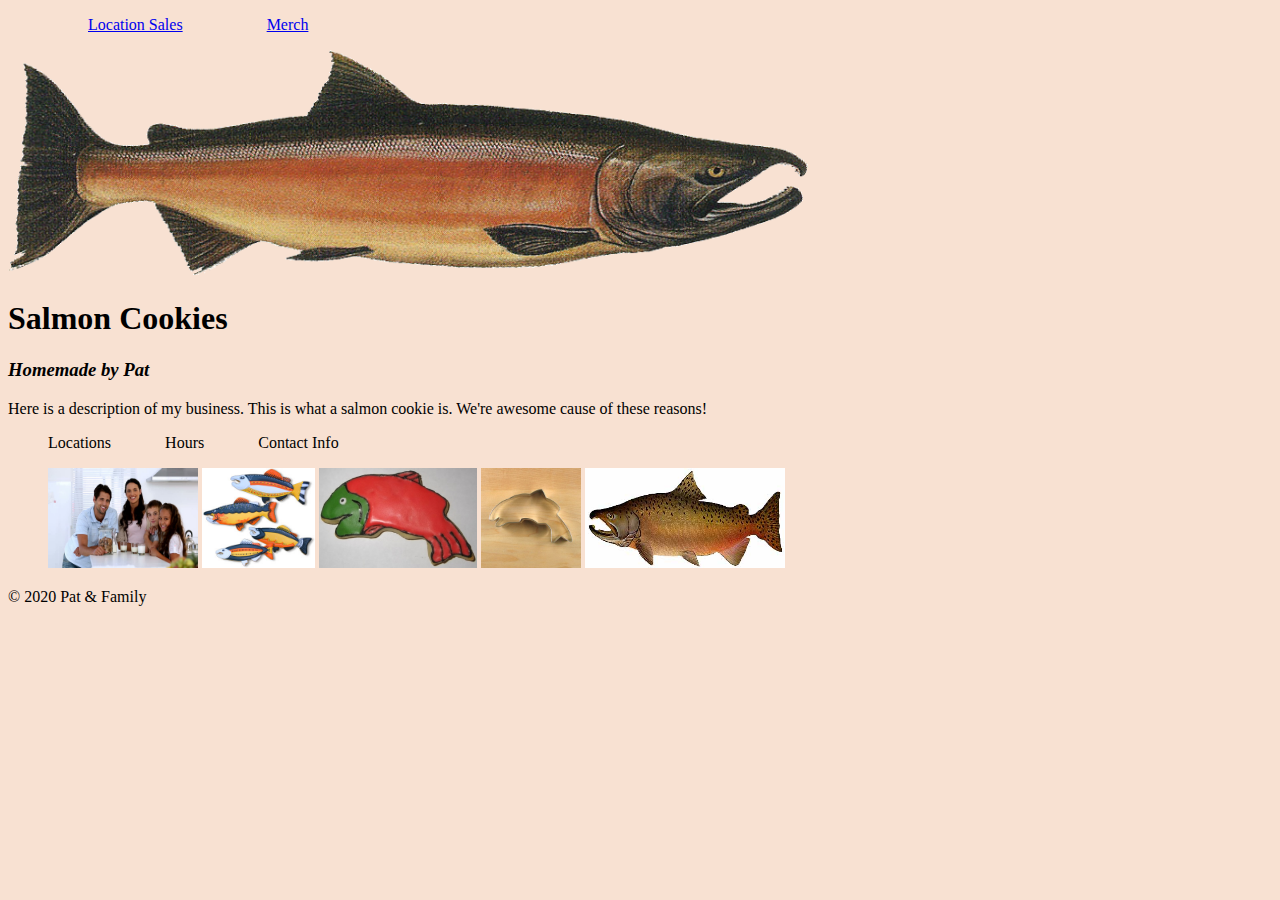
==== index.html @ cd15af0b "Bit of styling" ====
<!-- Homepage -->
<!DOCTYPE html>
<html lang="en">
<head>
  <meta charset="UTF-8">
  <meta name="viewport" content="width=device-width, initial-scale=1.0">
  <link rel="stylesheet" href="css/indexstyle.css">
  <title>Salmon Cookies</title>
</head>
<body>
  <header>
    <nav>
      <ul>
        <li><a href="sales.html">Location Sales</a></li>
        <li><a href="merch.html">Merch</a></li>
      </ul>
    </nav>
  </header>

  <!-- TO DO: -----------------------------------------------------------------
    - custom Google font for highlights
    - specified standard sand-serif web for for data (Arial, Verdana, Helvetica)
    - specified standard serif web font for text (Georgia, Times, etc)
    - different font colors for all three above fonts
    - different background color for elements like boxes and tables, check out contrast tool
    - style it up man!
  ---------------------------------------------------------------------------->
  <main>
  
    <section>
      <img src="img/salmonlogo.png" alt="Salmon logo" height= "225px" width="800">
      <h1>Salmon Cookies</h1>
      <h3>Homemade by Pat</h3>

      <p>Here is a description of my business. This is what a salmon cookie is. We're awesome cause of these reasons!</p>

    </section>

    <div>
      <ul id="location-hour-contact">
        <li>Locations</li>
        <li>Hours</li>
        <li>Contact Info</li>
      </ul>
    </div>

    <div>
      <ul id="picture-line">
        <li>
          <img src="img/family.png" height="100px" width="150px" >
        </li>
        <li>
          <img src="img/fish.png" height="100px">
        </li>
        <li>
          <img src="img/frosted-cookie.png" height="100px">
        </li>
        <li>
          <img src="img/cookiecutter.png" height="100px">
        </li>
        <li>
          <img src="img/chinook.png" height="100px" width="200px">
        </li>
      </ul>
    </div>
 
  
</main>

<footer>&#169; 2020 Pat &amp; Family</footer>
</body>
</html>
---- css/indexstyle.css ----
body{
  background-color: #DB610F30;
}

nav > ul > li{
  display: inline;
  margin: 40px;
}

h3{
  font-style: italic;
}

#location-hour-contact li{
  display: inline;
  border: black 2px;
  margin-right: 50px;
}

#picture-line{
  list-style: none;
}

ul#picture-line li{
  display: inline;
}
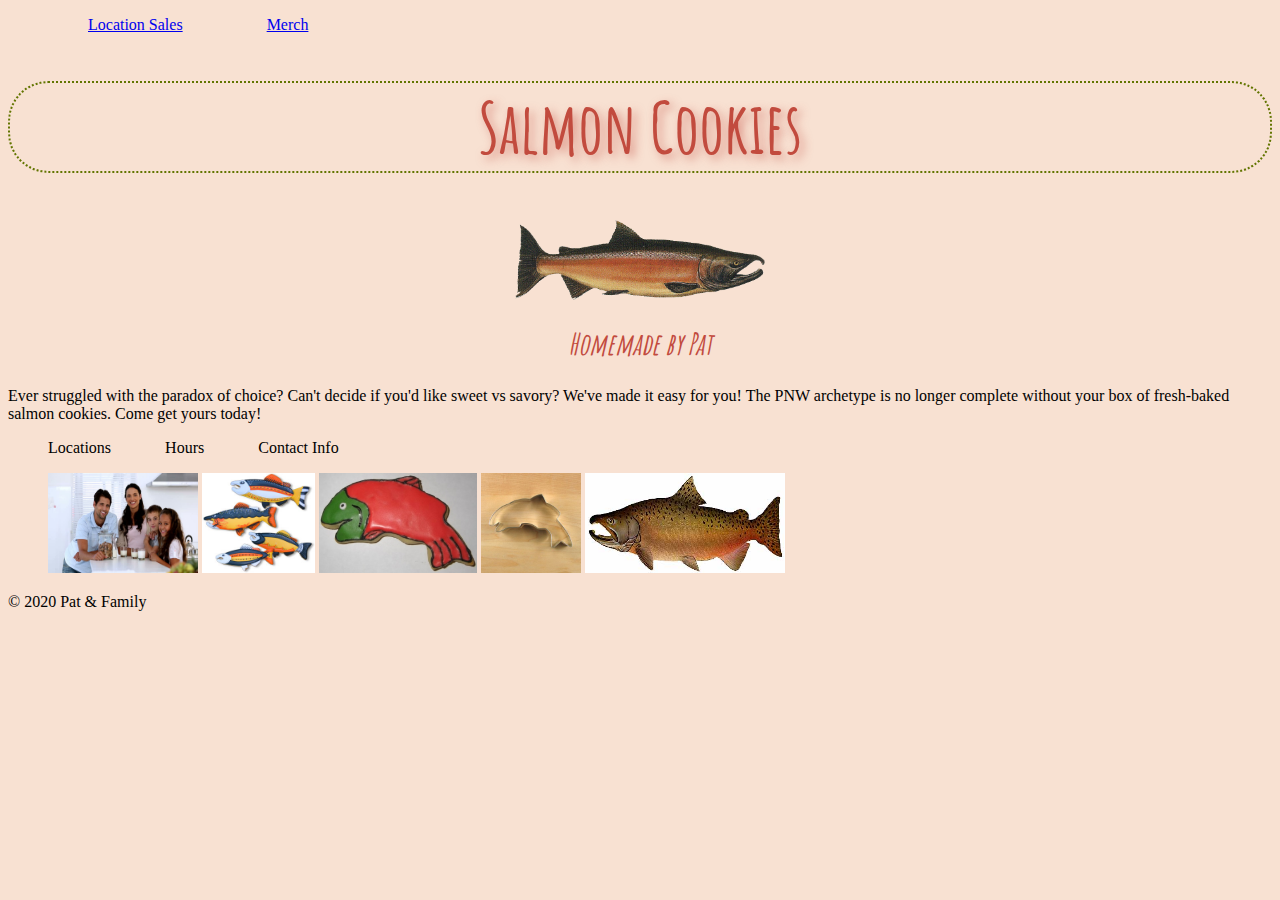
==== commit 865986d8: "Some styling and some js refactoring" ====
--- a/index.html
+++ b/index.html
@@ -4,6 +4,7 @@
 <head>
   <meta charset="UTF-8">
   <meta name="viewport" content="width=device-width, initial-scale=1.0">
+  <link href="https://fonts.googleapis.com/css2?family=Amatic+SC:wght@700&display=swap" rel="stylesheet">
   <link rel="stylesheet" href="css/indexstyle.css">
   <title>Salmon Cookies</title>
 </head>
@@ -18,21 +19,21 @@
   </header>
 
   <!-- TO DO: -----------------------------------------------------------------
-    - custom Google font for highlights
-    - specified standard sand-serif web for for data (Arial, Verdana, Helvetica)
-    - specified standard serif web font for text (Georgia, Times, etc)
-    - different font colors for all three above fonts
+    - different font colors for highlights, table data, text
     - different background color for elements like boxes and tables, check out contrast tool
     - style it up man!
   ---------------------------------------------------------------------------->
   <main>
   
     <section>
-      <img src="img/salmonlogo.png" alt="Salmon logo" height= "225px" width="800">
+     
       <h1>Salmon Cookies</h1>
-      <h3>Homemade by Pat</h3>
+      
+      <img id="logo" src="img/salmonlogo.png" alt="Salmon logo" height= "80px" width="250">
 
-      <p>Here is a description of my business. This is what a salmon cookie is. We're awesome cause of these reasons!</p>
+      <h2>Homemade by Pat</h3>
+
+      <p>Ever struggled with the paradox of choice? Can't decide if you'd like sweet vs savory? We've made it easy for you! The PNW archetype is no longer complete without your box of fresh-baked salmon cookies. Come get yours today!</p>
 
     </section>
 
--- a/css/indexstyle.css
+++ b/css/indexstyle.css
@@ -7,10 +7,34 @@
   margin: 40px;
 }
 
-h3{
-  font-style: italic;
+h1{
+  font-family: 'Amatic SC', cursive;
+  font-size: 70px;
+  color: #C24B3E;
+  text-shadow: 4px 4px 10px #C24B3E90;
+  /* https://www.w3schools.com/cssref/css3_pr_text-shadow.asp */
+  text-align: center;
+  border: #627500 dotted 2px;
+  border-radius: 40px;
 }
 
+img#logo{
+  display: block;
+  margin-left: auto;
+  margin-right: auto;
+}
+
+h2{
+  font-family: 'Amatic SC', cursive;
+  font-style: italic;
+  font-size: 30px;
+  text-align: center;
+  color: #C24B3E;
+}
+
+p{
+  font-family: Georgia, 'Times New Roman', Times, serif;
+}
 #location-hour-contact li{
   display: inline;
   border: black 2px;
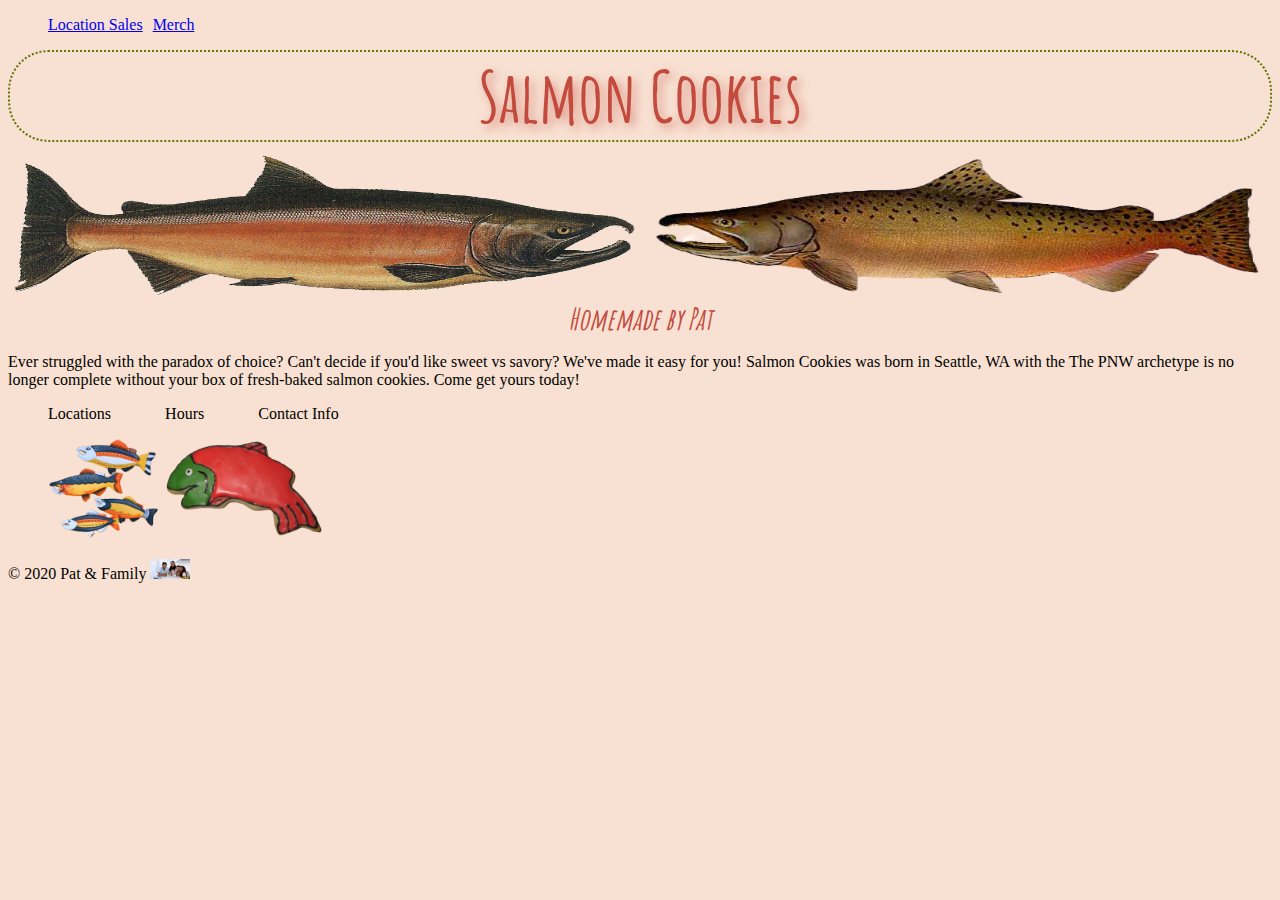
==== commit 6339363f: "Added parseint to js, css wireframe, revisiting styling" ====
--- a/index.html
+++ b/index.html
@@ -29,11 +29,14 @@
      
       <h1>Salmon Cookies</h1>
       
-      <img id="logo" src="img/salmonlogo.png" alt="Salmon logo" height= "80px" width="250">
+      <img class="logo" src="img/salmonlogo.png" alt="salmon">
+
+      <img class="logo" src="img/chinook-nobackground.png" alt= "chinook salmon">
 
       <h2>Homemade by Pat</h3>
 
-      <p>Ever struggled with the paradox of choice? Can't decide if you'd like sweet vs savory? We've made it easy for you! The PNW archetype is no longer complete without your box of fresh-baked salmon cookies. Come get yours today!</p>
+      <p>Ever struggled with the paradox of choice? Can't decide if you'd like sweet vs savory? We've made it easy for you! Salmon Cookies was born in Seattle, WA with the The PNW archetype is no longer complete without your box of fresh-baked salmon cookies. Come get yours today!</p>
+
 
     </section>
 
@@ -48,19 +51,16 @@
     <div>
       <ul id="picture-line">
         <li>
-          <img src="img/family.png" height="100px" width="150px" >
+          
         </li>
         <li>
-          <img src="img/fish.png" height="100px">
+          <img src="img/fish-nobackground.png" alt= "school of fish" height="100px">
         </li>
         <li>
-          <img src="img/frosted-cookie.png" height="100px">
+          <img src="img/frosted-cookie-nobackground.png" alt="cookie" height="100px">
         </li>
         <li>
-          <img src="img/cookiecutter.png" height="100px">
-        </li>
-        <li>
-          <img src="img/chinook.png" height="100px" width="200px">
+        
         </li>
       </ul>
     </div>
@@ -68,6 +68,6 @@
   
 </main>
 
-<footer>&#169; 2020 Pat &amp; Family</footer>
+<footer>&#169; 2020 Pat &amp; Family <img src="img/family.png" height="20px" width="40px" > </footer>
 </body>
 </html>
--- a/css/indexstyle.css
+++ b/css/indexstyle.css
@@ -1,10 +1,15 @@
+*{
+  box-sizing: border-box;
+}
+  
+  
 body{
   background-color: #DB610F30;
 }
 
 nav > ul > li{
   display: inline;
-  margin: 40px;
+  margin-right: 6px;
 }
 
 h1{
@@ -16,13 +21,18 @@
   text-align: center;
   border: #627500 dotted 2px;
   border-radius: 40px;
+  margin-top: 2px;
+  margin-bottom: 8px;
 }
 
-img#logo{
-  display: block;
-  margin-left: auto;
-  margin-right: auto;
-}
+img.logo{
+  float: left;
+  /* margin-left: auto;
+  margin-right: auto; */
+  height: 150px;
+  width: 50%;
+  padding: 5px;
+  }
 
 h2{
   font-family: 'Amatic SC', cursive;
@@ -30,6 +40,7 @@
   font-size: 30px;
   text-align: center;
   color: #C24B3E;
+  margin-bottom: 10px;
 }
 
 p{
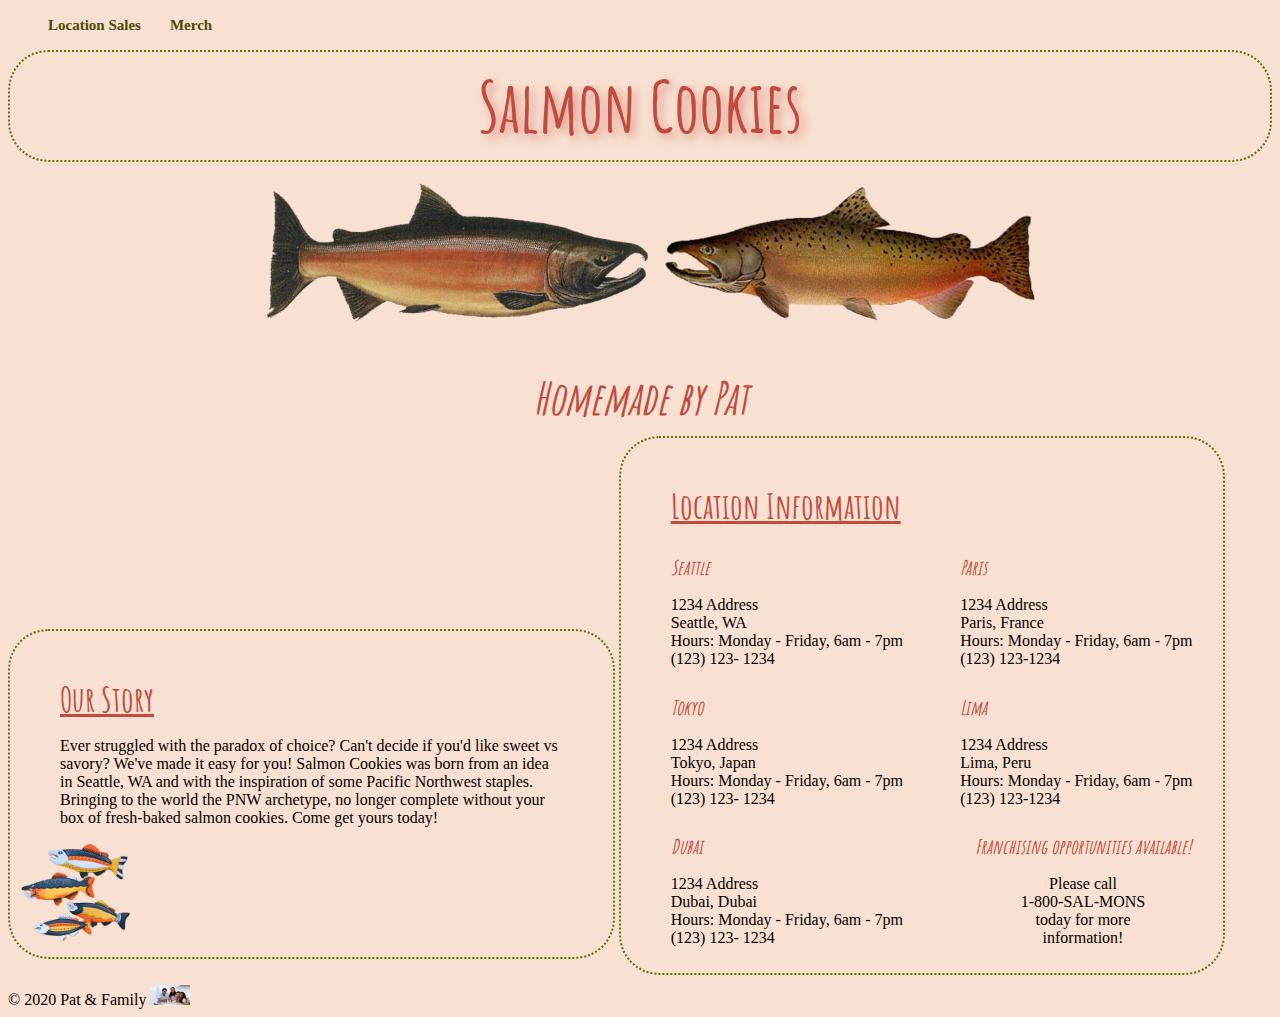
==== commit 82bc6fda: "Fussing with css and added favicon" ====
--- a/index.html
+++ b/index.html
@@ -6,6 +6,7 @@
   <meta name="viewport" content="width=device-width, initial-scale=1.0">
   <link href="https://fonts.googleapis.com/css2?family=Amatic+SC:wght@700&display=swap" rel="stylesheet">
   <link rel="stylesheet" href="css/indexstyle.css">
+  <link rel="icon" href="img/cookiefavicon.png" type="image/png"/>
   <title>Salmon Cookies</title>
 </head>
 <body>
@@ -25,45 +26,92 @@
   ---------------------------------------------------------------------------->
   <main>
   
-    <section>
+    <div>
      
       <h1>Salmon Cookies</h1>
       
-      <img class="logo" src="img/salmonlogo.png" alt="salmon">
+      <img id="logo" src="img/salmons.png" alt="salmon">
 
-      <img class="logo" src="img/chinook-nobackground.png" alt= "chinook salmon">
+      <h2>Homemade by Pat</h2>
 
-      <h2>Homemade by Pat</h3>
-
-      <p>Ever struggled with the paradox of choice? Can't decide if you'd like sweet vs savory? We've made it easy for you! Salmon Cookies was born in Seattle, WA with the The PNW archetype is no longer complete without your box of fresh-baked salmon cookies. Come get yours today!</p>
-
-
-    </section>
-
-    <div>
-      <ul id="location-hour-contact">
-        <li>Locations</li>
-        <li>Hours</li>
-        <li>Contact Info</li>
-      </ul>
     </div>
 
+    
     <div>
-      <ul id="picture-line">
-        <li>
-          
-        </li>
-        <li>
-          <img src="img/fish-nobackground.png" alt= "school of fish" height="100px">
-        </li>
-        <li>
-          <img src="img/frosted-cookie-nobackground.png" alt="cookie" height="100px">
-        </li>
-        <li>
-        
-        </li>
-      </ul>
+
+      <article>
+      <h3> Our Story</h3>
+
+      <p>Ever struggled with the paradox of choice? Can't decide if you'd like sweet vs savory? We've made it easy for you! Salmon Cookies was born from an idea in Seattle, WA and with the inspiration of some Pacific Northwest staples. Bringing to the world the PNW archetype, no longer complete without your box of fresh-baked salmon cookies. Come get yours today!</p>
+
+      <img src="img/fish-nobackground.png" alt= "school of fish" height="100px">
+
+      </article>
+
+      <article>
+
+        <section class="locations">
+
+          <h3>Location Information</h3>
+
+                <h4>Seattle</h4>
+                  <ul>
+                    <li>1234 Address</li>
+                    <li>Seattle, WA</li>
+                    <li>Hours: Monday - Friday, 6am - 7pm</li>
+                    <li>(123) 123- 1234</li>
+                  </ul>
+                
+                <h4>Tokyo</h4>
+                  <ul>
+                    <li>1234 Address</li>
+                    <li>Tokyo, Japan</li>
+                    <li>Hours: Monday - Friday, 6am - 7pm</li>
+                    <li>(123) 123- 1234</li>
+                  </ul>
+                
+                <h4>Dubai</h4>
+                  <ul>
+                    <li>1234 Address</li>
+                    <li>Dubai, Dubai</li>
+                    <li>Hours: Monday - Friday, 6am - 7pm</li>
+                    <li>(123) 123- 1234</li>
+                  </ul>
+
+        </section>
+
+        <section class="locations">
+
+          <h4>Paris</h4>
+                  <ul>
+                    <li>1234 Address</li>
+                    <li>Paris, France</li>
+                    <li>Hours: Monday - Friday, 6am - 7pm</li>
+                    <li>(123) 123-1234</li>
+                  </ul>
+                
+                <h4>Lima</h4>
+                  <ul>
+                    <li>1234 Address</li>
+                    <li>Lima, Peru</li>
+                    <li>Hours: Monday - Friday, 6am - 7pm</li>
+                    <li>(123) 123-1234</li>
+                  </ul>
+                
+                <h4 id="centeredh4">Franchising opportunities available!</h4>
+                  <ul>
+                    <li class="centeredul">Please call</li>
+                    <li class="centeredul">1-800-SAL-MONS</li>
+                    <li class="centeredul">today for more</li>
+                    <li class="centeredul">information!</li>
+                  </ul>
+
+        </section>
+
+      </article>
+      
     </div>
+
  
   
 </main>
--- a/css/indexstyle.css
+++ b/css/indexstyle.css
@@ -1,16 +1,40 @@
 *{
   box-sizing: border-box;
+  /* float: left; */
 }
-  
   
 body{
   background-color: #DB610F30;
 }
 
+/* ------------------------------------------------- HEADER STYLING STARTS HERE */
+
 nav > ul > li{
   display: inline;
-  margin-right: 6px;
+  margin-right: 25px;
 }
+
+a{
+  text-decoration: none;
+  color: rgb(75, 75, 4);
+  font-weight: bold;
+  font-size: 15px;
+}
+
+a:hover{
+  text-decoration: underline;
+  font-size: 20px;
+}
+
+a:visited{
+  text-decoration: none;
+  color: rgb(111, 111, 3);
+  /* font-weight: bold; */
+  font-size: 15px;
+}
+
+/*-------------------------------------------------- MAIN STYLING STARTS HERE */
+
 
 h1{
   font-family: 'Amatic SC', cursive;
@@ -23,33 +47,91 @@
   border-radius: 40px;
   margin-top: 2px;
   margin-bottom: 8px;
+  /* display: inline; */
+  padding: 10px;
 }
 
-img.logo{
-  float: left;
-  /* margin-left: auto;
-  margin-right: auto; */
+#logo{
   height: 150px;
-  width: 50%;
-  padding: 5px;
+  margin-left: 20%;
+  margin-right: 20%;
+  margin-top: 8px;
   }
 
 h2{
   font-family: 'Amatic SC', cursive;
   font-style: italic;
-  font-size: 30px;
+  font-size: 45px;
   text-align: center;
   color: #C24B3E;
   margin-bottom: 10px;
 }
 
+section.locations{
+  display: inline-block; 
+  width: 49%;
+}
+
+section > ul > li{
+  list-style: none;
+}
+
+li.centeredul{
+  text-align: center;
+}
+
+article{
+  display: inline-block;
+  width: 48%;
+  border: #627500 dotted 2px;
+  border-radius: 40px;
+  padding: 10px;
+  margin-bottom: 10px;
+}
+
+/* #box-around-location{
+  border: #627500 dotted 2px;
+  border-radius: 40px;
+} */
+
+h3{
+  font-family: 'Amatic SC', cursive;
+  font-weight: bold;
+  font-size: 35px;
+  text-align: left;
+  color: #C24B3E;
+  margin-left: 40px;
+  margin-bottom: 10px;
+  text-decoration: underline;
+}
+
+h4{
+  font-family: 'Amatic SC', cursive;
+  font-style: italic;
+  font-weight: bold;
+  font-size: 20px;
+  text-align: left;
+  margin-left: 40px;
+  color: #C24B3E;
+  margin-bottom: 10px;
+}
+
+#centeredh4{
+  font-family: 'Amatic SC', cursive;
+  font-style: italic;
+  font-weight: bold;
+  font-size: 20px;
+  text-align: center;
+  margin-left: 40px;
+  color: #C24B3E;
+  margin-bottom: 10px;
+}
+
+
 p{
   font-family: Georgia, 'Times New Roman', Times, serif;
-}
-#location-hour-contact li{
-  display: inline;
-  border: black 2px;
-  margin-right: 50px;
+  margin-left: 40px;
+  margin-right: 40px;
 }
 
 #picture-line{
@@ -58,4 +140,6 @@
 
 ul#picture-line li{
   display: inline;
-}+}
+
+/*-------------------------------------------------- FOOTER STYLING STARTS HERE */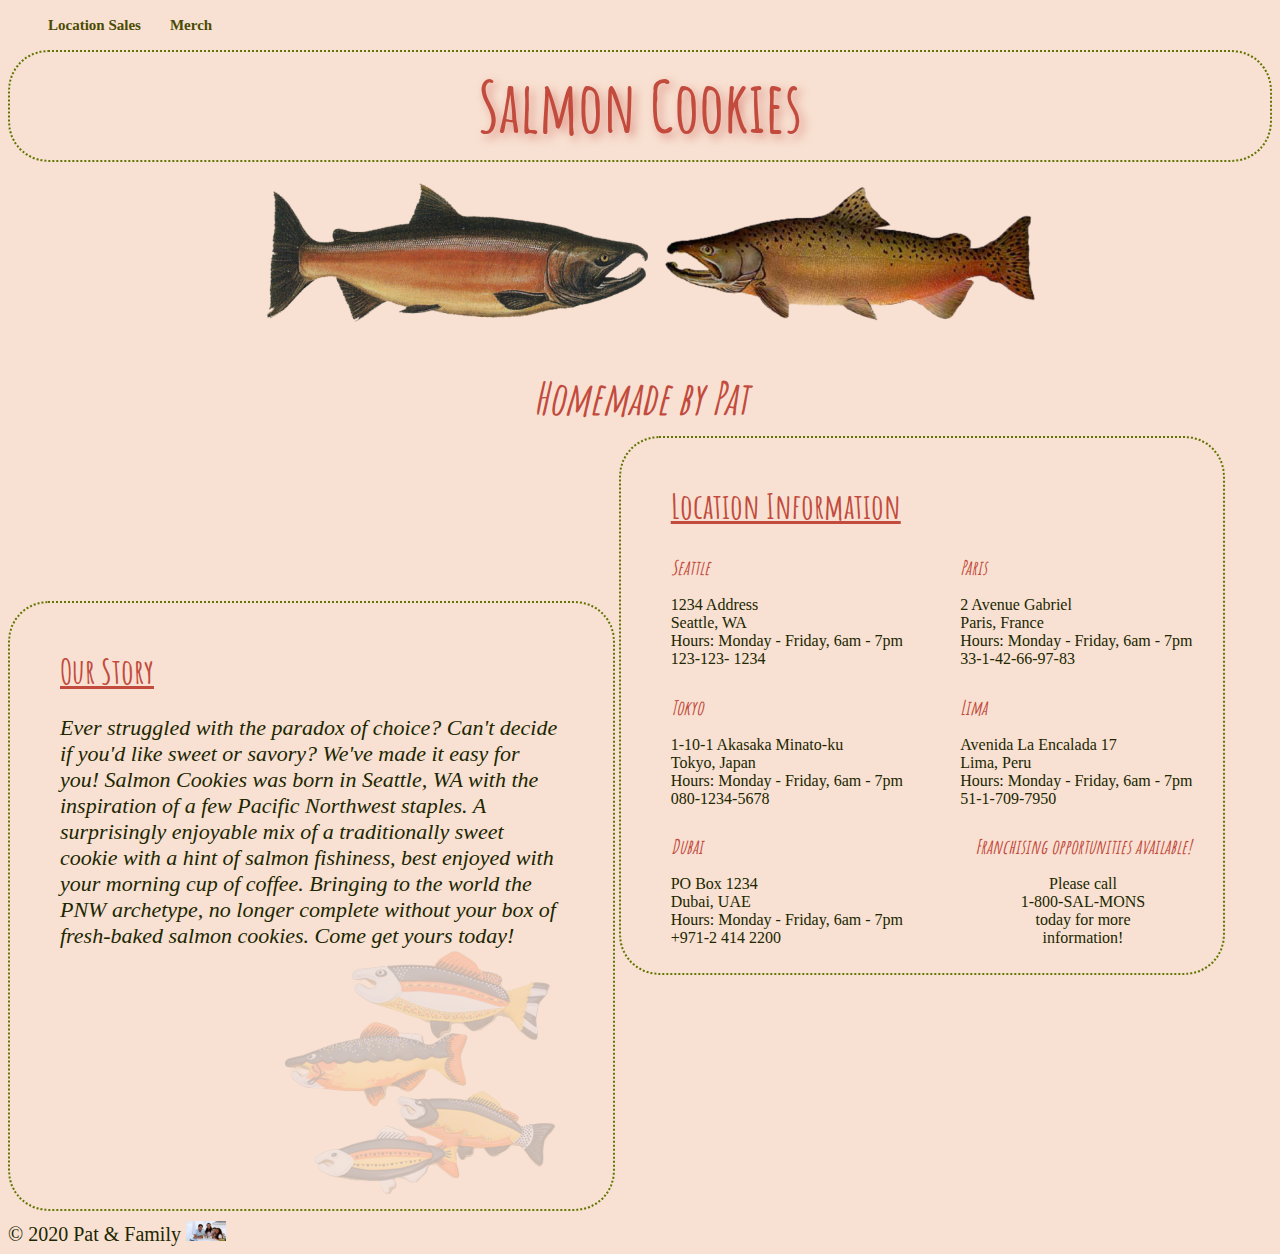
==== commit 6bfe5721: "Fussed with css and completed readme notes" ====
--- a/index.html
+++ b/index.html
@@ -42,9 +42,9 @@
       <article>
       <h3> Our Story</h3>
 
-      <p>Ever struggled with the paradox of choice? Can't decide if you'd like sweet vs savory? We've made it easy for you! Salmon Cookies was born from an idea in Seattle, WA and with the inspiration of some Pacific Northwest staples. Bringing to the world the PNW archetype, no longer complete without your box of fresh-baked salmon cookies. Come get yours today!</p>
+      <p>Ever struggled with the paradox of choice? Can't decide if you'd like sweet or savory? We've made it easy for you! Salmon Cookies was born in Seattle, WA with the inspiration of a few Pacific Northwest staples. A surprisingly enjoyable mix of a traditionally sweet cookie with a hint of salmon fishiness, best enjoyed with your morning cup of coffee. Bringing to the world the PNW archetype, no longer complete without your box of fresh-baked salmon cookies. Come get yours today! <img id="fishschool" src="img/fish-nobackground.png" alt= "school of fish" height="100px"></p>
 
-      <img src="img/fish-nobackground.png" alt= "school of fish" height="100px">
+     
 
       </article>
 
@@ -59,23 +59,23 @@
                     <li>1234 Address</li>
                     <li>Seattle, WA</li>
                     <li>Hours: Monday - Friday, 6am - 7pm</li>
-                    <li>(123) 123- 1234</li>
+                    <li>123-123- 1234</li>
                   </ul>
-                
+                 
                 <h4>Tokyo</h4>
                   <ul>
-                    <li>1234 Address</li>
+                    <li>1-10-1 Akasaka Minato-ku</li>
                     <li>Tokyo, Japan</li>
                     <li>Hours: Monday - Friday, 6am - 7pm</li>
-                    <li>(123) 123- 1234</li>
+                    <li> 080-1234-5678</li>
                   </ul>
                 
                 <h4>Dubai</h4>
                   <ul>
-                    <li>1234 Address</li>
-                    <li>Dubai, Dubai</li>
+                    <li>PO Box 1234</li>
+                    <li>Dubai, UAE</li>
                     <li>Hours: Monday - Friday, 6am - 7pm</li>
-                    <li>(123) 123- 1234</li>
+                    <li>+971-2 414 2200</li>
                   </ul>
 
         </section>
@@ -84,18 +84,18 @@
 
           <h4>Paris</h4>
                   <ul>
-                    <li>1234 Address</li>
+                    <li>2 Avenue Gabriel</li>
                     <li>Paris, France</li>
                     <li>Hours: Monday - Friday, 6am - 7pm</li>
-                    <li>(123) 123-1234</li>
+                    <li>33-1-42-66-97-83</li>
                   </ul>
                 
                 <h4>Lima</h4>
                   <ul>
-                    <li>1234 Address</li>
+                    <li>Avenida La Encalada 17</li>
                     <li>Lima, Peru</li>
                     <li>Hours: Monday - Friday, 6am - 7pm</li>
-                    <li>(123) 123-1234</li>
+                    <li>51-1-709-7950</li>
                   </ul>
                 
                 <h4 id="centeredh4">Franchising opportunities available!</h4>
@@ -112,8 +112,6 @@
       
     </div>
 
- 
-  
 </main>
 
 <footer>&#169; 2020 Pat &amp; Family <img src="img/family.png" height="20px" width="40px" > </footer>
--- a/css/indexstyle.css
+++ b/css/indexstyle.css
@@ -74,10 +74,12 @@
 
 section > ul > li{
   list-style: none;
+  color: #202600;
 }
 
 li.centeredul{
   text-align: center;
+  color: #202600;
 }
 
 article{
@@ -130,16 +132,36 @@
 
 p{
   font-family: Georgia, 'Times New Roman', Times, serif;
+  font-size: 22px;
+  font-style: italic;
+  color: #202600;
   margin-left: 40px;
   margin-right: 40px;
 }
 
-#picture-line{
+#fishschool{
+  float: right;
+  opacity: .2;
+  height: 250px;
+
+}
+
+footer{
+  color: #202600;
+  font-size: 20px;
+}
+
+
+/* #ourstory{
+  background-image: url("img/fish-nobackground.png");
+} */
+
+/* #picture-line{
   list-style: none;
 }
 
 ul#picture-line li{
   display: inline;
-}
+} */
 
 /*-------------------------------------------------- FOOTER STYLING STARTS HERE */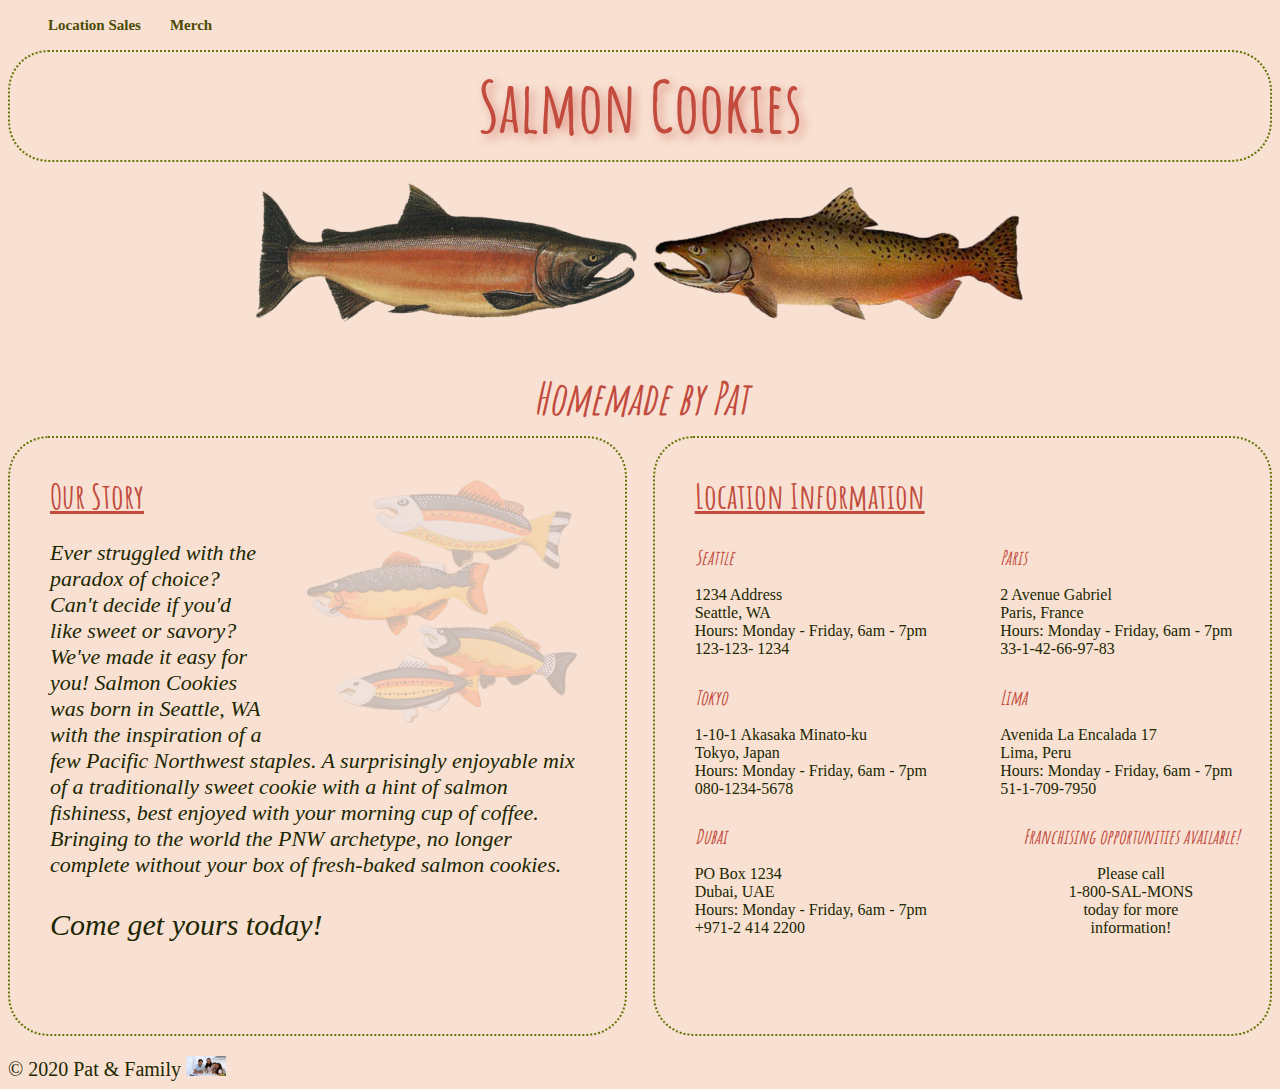
==== commit f1689ac5: "Finished with css blinds" ====
--- a/index.html
+++ b/index.html
@@ -26,29 +26,34 @@
   ---------------------------------------------------------------------------->
   <main>
   
-    <div>
-     
+    <div id="divone">     
       <h1>Salmon Cookies</h1>
       
       <img id="logo" src="img/salmons.png" alt="salmon">
 
       <h2>Homemade by Pat</h2>
-
     </div>
 
-    
-    <div>
+    <!-- <div> -->
 
-      <article>
-      <h3> Our Story</h3>
+      <article id="articleone">
+        
+        <figure> 
+          <img id="fishschool" src="img/fish-nobackground.png" alt= "school of fish">
+        </figure>
+        
+        <h3> Our Story</h3>
 
-      <p>Ever struggled with the paradox of choice? Can't decide if you'd like sweet or savory? We've made it easy for you! Salmon Cookies was born in Seattle, WA with the inspiration of a few Pacific Northwest staples. A surprisingly enjoyable mix of a traditionally sweet cookie with a hint of salmon fishiness, best enjoyed with your morning cup of coffee. Bringing to the world the PNW archetype, no longer complete without your box of fresh-baked salmon cookies. Come get yours today! <img id="fishschool" src="img/fish-nobackground.png" alt= "school of fish" height="100px"></p>
+        <p>Ever struggled with the paradox of choice? Can't decide if you'd like sweet or savory? We've made it easy for you! Salmon Cookies was born in Seattle, WA with the inspiration of a few Pacific Northwest staples. A surprisingly enjoyable mix of a traditionally sweet cookie with a hint of salmon fishiness, best enjoyed with your morning cup of coffee. Bringing to the world the PNW archetype, no longer complete without your box of fresh-baked salmon cookies.</p>
+        
+        <p id="biggerp">Come get yours today!</p>
 
-     
-
+        
+        
+                
       </article>
 
-      <article>
+      <article id="articletwo">
 
         <section class="locations">
 
@@ -110,7 +115,7 @@
 
       </article>
       
-    </div>
+    <!-- </div> -->
 
 </main>
 
--- a/css/indexstyle.css
+++ b/css/indexstyle.css
@@ -1,6 +1,5 @@
 *{
   box-sizing: border-box;
-  /* float: left; */
 }
   
 body{
@@ -36,6 +35,11 @@
 /*-------------------------------------------------- MAIN STYLING STARTS HERE */
 
 
+#divone{
+  text-align: center;
+  width: 100%;
+}
+
 h1{
   font-family: 'Amatic SC', cursive;
   font-size: 70px;
@@ -53,8 +57,8 @@
 
 #logo{
   height: 150px;
-  margin-left: 20%;
-  margin-right: 20%;
+  margin-left: auto;
+  margin-right: auto;
   margin-top: 8px;
   }
 
@@ -67,8 +71,29 @@
   margin-bottom: 10px;
 }
 
+/*---------------------------------------------------------------------*/
+
+#articleone{
+  float: left;
+  height: 600px;
+  width: 49%;
+  border: #627500 dotted 2px;
+  border-radius: 40px;
+  overflow: hidden;
+}
+
+#articletwo{
+  float: right;
+  height: 600px;
+  width: 49%;
+  border: #627500 dotted 2px;
+  border-radius: 40px;
+  overflow: hidden;
+}
+
 section.locations{
   display: inline-block; 
+  height: 100%;
   width: 49%;
 }
 
@@ -82,20 +107,6 @@
   color: #202600;
 }
 
-article{
-  display: inline-block;
-  width: 48%;
-  border: #627500 dotted 2px;
-  border-radius: 40px;
-  padding: 10px;
-  margin-bottom: 10px;
-}
-
-/* #box-around-location{
-  border: #627500 dotted 2px;
-  border-radius: 40px;
-} */
-
 h3{
   font-family: 'Amatic SC', cursive;
   font-weight: bold;
@@ -105,6 +116,31 @@
   margin-left: 40px;
   margin-bottom: 10px;
   text-decoration: underline;
+}
+
+p{
+  font-family: Georgia, 'Times New Roman', Times, serif;
+  font-size: 22px;
+  font-style: italic;
+  color: #202600;
+  margin-left: 40px;
+  margin-right: 40px;
+  /* float: left; */
+}
+
+#biggerp{
+  font-family: Georgia, 'Times New Roman', Times, serif;
+  font-size: 30px;
+  font-style: italic;
+  color: #202600;
+  margin-left: 40px;
+  margin-right: 40px;
+}
+
+figure{
+  float: right;
+  opacity: .2;
+  margin-top: 40px;
 }
 
 h4{
@@ -129,39 +165,14 @@
   margin-bottom: 10px;
 }
 
-
-p{
-  font-family: Georgia, 'Times New Roman', Times, serif;
-  font-size: 22px;
-  font-style: italic;
-  color: #202600;
-  margin-left: 40px;
-  margin-right: 40px;
-}
-
-#fishschool{
-  float: right;
-  opacity: .2;
-  height: 250px;
-
-}
+/*-------------------------------------------------- FOOTER STYLING STARTS HERE */
 
 footer{
+  clear: both;
   color: #202600;
   font-size: 20px;
 }
 
-
-/* #ourstory{
-  background-image: url("img/fish-nobackground.png");
-} */
-
-/* #picture-line{
-  list-style: none;
+footer > img{
+  margin-top: 20px;
 }
-
-ul#picture-line li{
-  display: inline;
-} */
-
-/*-------------------------------------------------- FOOTER STYLING STARTS HERE */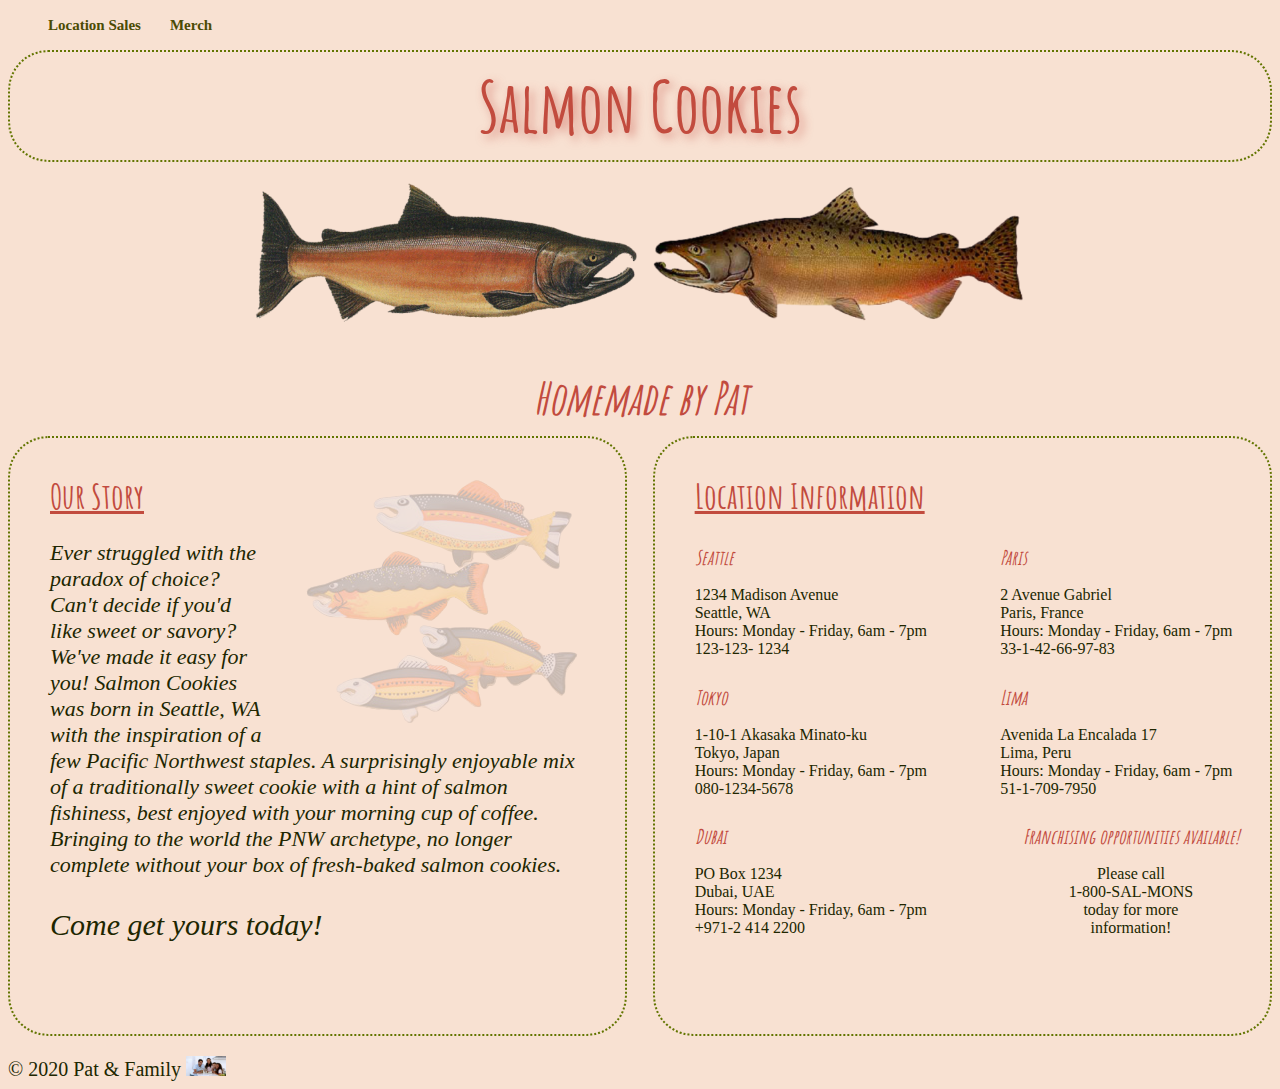
==== commit 15b92b9d: "Fixed typos" ====
--- a/index.html
+++ b/index.html
@@ -9,7 +9,9 @@
   <link rel="icon" href="img/cookiefavicon.png" type="image/png"/>
   <title>Salmon Cookies</title>
 </head>
+
 <body>
+
   <header>
     <nav>
       <ul>
@@ -19,11 +21,6 @@
     </nav>
   </header>
 
-  <!-- TO DO: -----------------------------------------------------------------
-    - different font colors for highlights, table data, text
-    - different background color for elements like boxes and tables, check out contrast tool
-    - style it up man!
-  ---------------------------------------------------------------------------->
   <main>
   
     <div id="divone">     
@@ -34,91 +31,86 @@
       <h2>Homemade by Pat</h2>
     </div>
 
-    <!-- <div> -->
+    <article id="articleone">
+        
+      <figure> 
+        <img id="fishschool" src="img/fish-nobackground.png" alt= "school of fish">
+      </figure>
+        
+      <h3> Our Story</h3>
 
-      <article id="articleone">
+      <p>Ever struggled with the paradox of choice? Can't decide if you'd like sweet or savory? We've made it easy for you! Salmon Cookies was born in Seattle, WA with the inspiration of a few Pacific Northwest staples. A surprisingly enjoyable mix of a traditionally sweet cookie with a hint of salmon fishiness, best enjoyed with your morning cup of coffee. Bringing to the world the PNW archetype, no longer complete without your box of fresh-baked salmon cookies.</p>
         
-        <figure> 
-          <img id="fishschool" src="img/fish-nobackground.png" alt= "school of fish">
-        </figure>
-        
-        <h3> Our Story</h3>
+      <p id="biggerp">Come get yours today!</p>
+                
+    </article>
 
-        <p>Ever struggled with the paradox of choice? Can't decide if you'd like sweet or savory? We've made it easy for you! Salmon Cookies was born in Seattle, WA with the inspiration of a few Pacific Northwest staples. A surprisingly enjoyable mix of a traditionally sweet cookie with a hint of salmon fishiness, best enjoyed with your morning cup of coffee. Bringing to the world the PNW archetype, no longer complete without your box of fresh-baked salmon cookies.</p>
-        
-        <p id="biggerp">Come get yours today!</p>
+    <article id="articletwo">
 
-        
-        
+      <section class="locations">
+
+        <h3>Location Information</h3>
+
+        <h4>Seattle</h4>
+          <ul>
+            <li>1234 Madison Avenue</li>
+            <li>Seattle, WA</li>
+            <li>Hours: Monday - Friday, 6am - 7pm</li>
+            <li>123-123- 1234</li>
+          </ul>
+                 
+        <h4>Tokyo</h4>
+          <ul>
+            <li>1-10-1 Akasaka Minato-ku</li>
+            <li>Tokyo, Japan</li>
+            <li>Hours: Monday - Friday, 6am - 7pm</li>
+            <li> 080-1234-5678</li>
+          </ul>
                 
-      </article>
-
-      <article id="articletwo">
-
-        <section class="locations">
-
-          <h3>Location Information</h3>
-
-                <h4>Seattle</h4>
-                  <ul>
-                    <li>1234 Address</li>
-                    <li>Seattle, WA</li>
-                    <li>Hours: Monday - Friday, 6am - 7pm</li>
-                    <li>123-123- 1234</li>
-                  </ul>
-                 
-                <h4>Tokyo</h4>
-                  <ul>
-                    <li>1-10-1 Akasaka Minato-ku</li>
-                    <li>Tokyo, Japan</li>
-                    <li>Hours: Monday - Friday, 6am - 7pm</li>
-                    <li> 080-1234-5678</li>
-                  </ul>
-                
-                <h4>Dubai</h4>
-                  <ul>
-                    <li>PO Box 1234</li>
-                    <li>Dubai, UAE</li>
-                    <li>Hours: Monday - Friday, 6am - 7pm</li>
-                    <li>+971-2 414 2200</li>
-                  </ul>
+        <h4>Dubai</h4>
+          <ul>
+            <li>PO Box 1234</li>
+            <li>Dubai, UAE</li>
+            <li>Hours: Monday - Friday, 6am - 7pm</li>
+            <li>+971-2 414 2200</li>
+          </ul>
 
         </section>
 
         <section class="locations">
 
           <h4>Paris</h4>
-                  <ul>
-                    <li>2 Avenue Gabriel</li>
-                    <li>Paris, France</li>
-                    <li>Hours: Monday - Friday, 6am - 7pm</li>
-                    <li>33-1-42-66-97-83</li>
-                  </ul>
+            <ul>
+              <li>2 Avenue Gabriel</li>
+              <li>Paris, France</li>
+              <li>Hours: Monday - Friday, 6am - 7pm</li>
+              <li>33-1-42-66-97-83</li>
+            </ul>
                 
-                <h4>Lima</h4>
-                  <ul>
-                    <li>Avenida La Encalada 17</li>
-                    <li>Lima, Peru</li>
-                    <li>Hours: Monday - Friday, 6am - 7pm</li>
-                    <li>51-1-709-7950</li>
-                  </ul>
+          <h4>Lima</h4>
+            <ul>
+              <li>Avenida La Encalada 17</li>
+              <li>Lima, Peru</li>
+              <li>Hours: Monday - Friday, 6am - 7pm</li>
+              <li>51-1-709-7950</li>
+            </ul>
                 
-                <h4 id="centeredh4">Franchising opportunities available!</h4>
-                  <ul>
-                    <li class="centeredul">Please call</li>
-                    <li class="centeredul">1-800-SAL-MONS</li>
-                    <li class="centeredul">today for more</li>
-                    <li class="centeredul">information!</li>
-                  </ul>
+            <h4 id="centeredh4">Franchising opportunities available!</h4>
+              <ul>
+                <li class="centeredul">Please call</li>
+                <li class="centeredul">1-800-SAL-MONS</li>
+                <li class="centeredul">today for more</li>
+                <li class="centeredul">information!</li>
+              </ul>
 
         </section>
 
       </article>
-      
-    <!-- </div> -->
 
 </main>
 
 <footer>&#169; 2020 Pat &amp; Family <img src="img/family.png" height="20px" width="40px" > </footer>
+
 </body>
+
 </html>
--- a/css/indexstyle.css
+++ b/css/indexstyle.css
@@ -28,7 +28,6 @@
 a:visited{
   text-decoration: none;
   color: rgb(111, 111, 3);
-  /* font-weight: bold; */
   font-size: 15px;
 }
 
@@ -51,7 +50,6 @@
   border-radius: 40px;
   margin-top: 2px;
   margin-bottom: 8px;
-  /* display: inline; */
   padding: 10px;
 }
 
